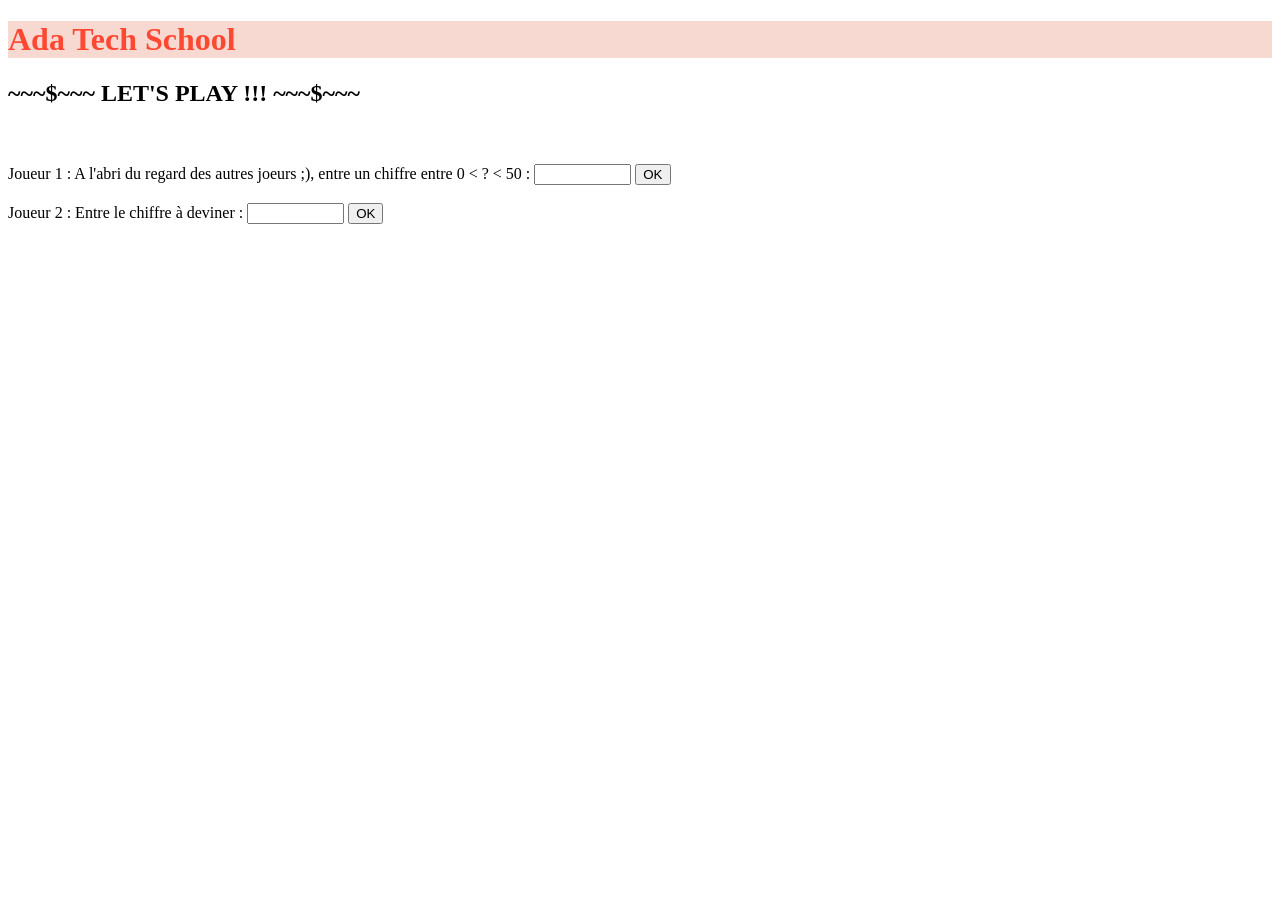
==== JEUX CYRIL/index.html @ cd9d9d46 "AJOUT JEUX DEVINETTE CHIFFRE VERSION ETAPE 5" ====
<!--~~~$~~~        CODE PRINCIPAL DU JEU DE CHIFFRE EN HTML      ~~~$~~~-->
<!doctype html>
<html lang="en">
    <head>
        <!--~~~$~~~        LUI DIRE D'UTILISER LE JEU DE CARACTERES UTF 8 POUR LE FRANCAIS      ~~~$~~~-->
        <meta http-equiv="Content-Type" content="text/html; charset=UTF-8" />
        <title>JEU DE CHIFFRE</title>
        
        <!--~~~$~~~        LUI DIRE D'UTILISER LA PAGE DE STYLE.CSS POUR LE LOGO ADA TECH SCHOOL      ~~~$~~~-->
        <meta name="viewport" content="width=device-width, initial-scale=1">
        <link rel="stylesheet" href="css/style.css">
        
        <!--~~~$~~~        CODE PRINCIPAL DU JEU DE CHIFFRE EN JS      ~~~$~~~-->
        <script src="js/script.js" ></script>

        <!--~~~$~~~        CODE BONUS : SI JOUEUR 2 GAGNE IL A DROIT A UN BONUS !!! ;)      ~~~$~~~-->
        <script src="js/script2.js"></script> 

    </head>

    <!--~~~$~~~        PARTIE BODY PRINCIPALE DU HTML      ~~~$~~~-->
    <body>
    <!--~~~$~~~        TESTS DE TITRES NIVEAUX H1 A H4      ~~~$~~~-->
        <h1>Ada Tech School</h1>
        <h2>~~~$~~~      LET'S PLAY !!!      ~~~$~~~</h2>
        <h3 id="message"></h3> <!--~~~$~~~        AFFICHE UN MESSAGE POUR LES JOEURS      ~~~$~~~-->
        

        <h4 id="bonus"> </h4> <!--~~~$~~~        AFFICHE UN MESSAGE BOUTON BONUS POUR JOUEUR 2 S'IL GAGNE      ~~~$~~~-->
        <!--~~~$~~~        2 solutions : 1)soit mettre le bouton dans le html; 2) soit dans le JS et appeler le DOM : ce que je fais      ~~~$~~~-->
        <!--1) Solution 1 :  <button id="ok" style="visibility: hidden;" onclick="gamePlay()">GO!</button> -->
       
        <!--~~~$~~~        AFFICHE UN MESSAGE JOUEUR 1      ~~~$~~~-->
        <br><br>Joueur 1 : A l'abri du regard des autres joeurs ;), entre un chiffre entre 0 < ? < 50 : 

        <!--~~~$~~~        AFFICHE UN CHAMP INPUT AVEC UN IDENTIFIANT "joueur1" pour pouvoir récupérer ce qu'il tapera      ~~~$~~~-->
        <input type="text"  id="joueur1" name="input" value="" required minlength="4" maxlength="8" size="10">

        <!--~~~$~~~        AFFICHE UN BOUTON OK AVEC UN APPEL A LA FONCTION "gamePlay2()" pour pouvoir récupérer ce qu'il tapera      ~~~$~~~-->
        <input type="button" value="OK" onClick="gamePlay2()" name="BOUTON" required minlength="4" maxlength="8" size="10">
        
        <!--~~~$~~~        AFFICHE UN MESSAGE JOUEUR 2      ~~~$~~~-->
        <label for="joueur2"><br><br>Joueur 2 : Entre le chiffre à deviner : </label>
        <input type="text" id="joueur2" name="name" required minlength="4" maxlength="8" size="10">
        <input type="button" value="OK" onClick="didIWin('joueur2')" name="name" required minlength="4" maxlength="8" size="10">
        
        <!--~~~$~~~        AFFICHE LE SCORE A LA FIN      ~~~$~~~-->
        <p id="score"></p>
         
        
    </body>
</html>
---- JEUX CYRIL/css/style.css ----
h1 {
    color: rgb(273, 72, 50);
    background-color: rgb(248, 217, 209);
}
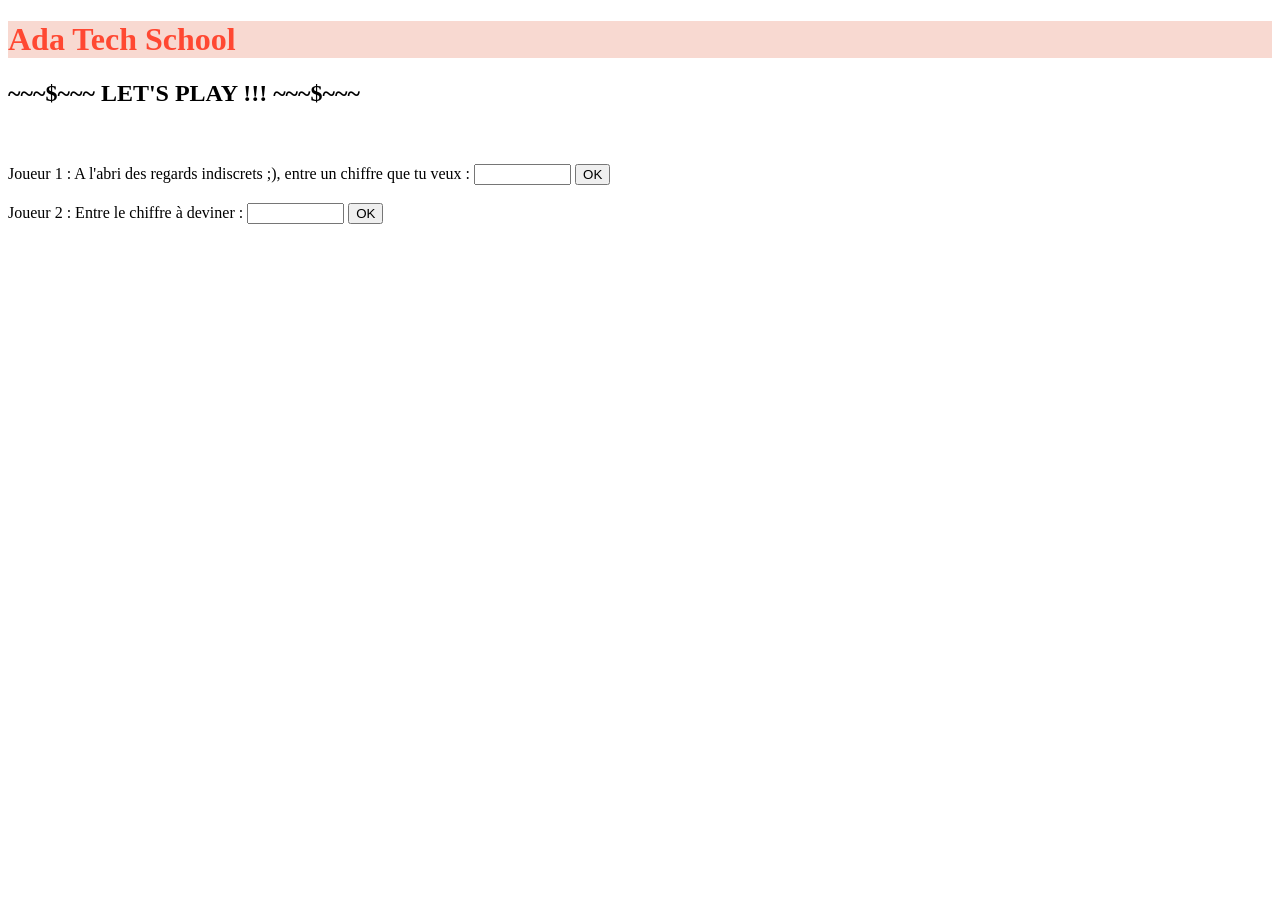
==== commit e0426357: "AJOUT ETAPE 6 OK AVEC BONUS SURPRISE" ====
--- a/JEUX CYRIL/index.html
+++ b/JEUX CYRIL/index.html
@@ -7,7 +7,7 @@
         <title>JEU DE CHIFFRE</title>
         
         <!--~~~$~~~        LUI DIRE D'UTILISER LA PAGE DE STYLE.CSS POUR LE LOGO ADA TECH SCHOOL      ~~~$~~~-->
-        <meta name="viewport" content="width=device-width, initial-scale=1">
+        <meta name="viewport" content="width=device-width, initial-scale=1">   <!--~~~$~~~ viewport=affiche page     ~~~$~~~-->
         <link rel="stylesheet" href="css/style.css">
         
         <!--~~~$~~~        CODE PRINCIPAL DU JEU DE CHIFFRE EN JS      ~~~$~~~-->
@@ -31,13 +31,13 @@
         <!--1) Solution 1 :  <button id="ok" style="visibility: hidden;" onclick="gamePlay()">GO!</button> -->
        
         <!--~~~$~~~        AFFICHE UN MESSAGE JOUEUR 1      ~~~$~~~-->
-        <br><br>Joueur 1 : A l'abri du regard des autres joeurs ;), entre un chiffre entre 0 < ? < 50 : 
+        <br><br>Joueur 1 : A l'abri des regards indiscrets ;), entre un chiffre que tu veux : 
 
         <!--~~~$~~~        AFFICHE UN CHAMP INPUT AVEC UN IDENTIFIANT "joueur1" pour pouvoir récupérer ce qu'il tapera      ~~~$~~~-->
         <input type="text"  id="joueur1" name="input" value="" required minlength="4" maxlength="8" size="10">
 
         <!--~~~$~~~        AFFICHE UN BOUTON OK AVEC UN APPEL A LA FONCTION "gamePlay2()" pour pouvoir récupérer ce qu'il tapera      ~~~$~~~-->
-        <input type="button" value="OK" onClick="gamePlay2()" name="BOUTON" required minlength="4" maxlength="8" size="10">
+        <input type="button" value="OK" onClick="gamePlay3()" name="BOUTON" required minlength="4" maxlength="8" size="10">
         
         <!--~~~$~~~        AFFICHE UN MESSAGE JOUEUR 2      ~~~$~~~-->
         <label for="joueur2"><br><br>Joueur 2 : Entre le chiffre à deviner : </label>
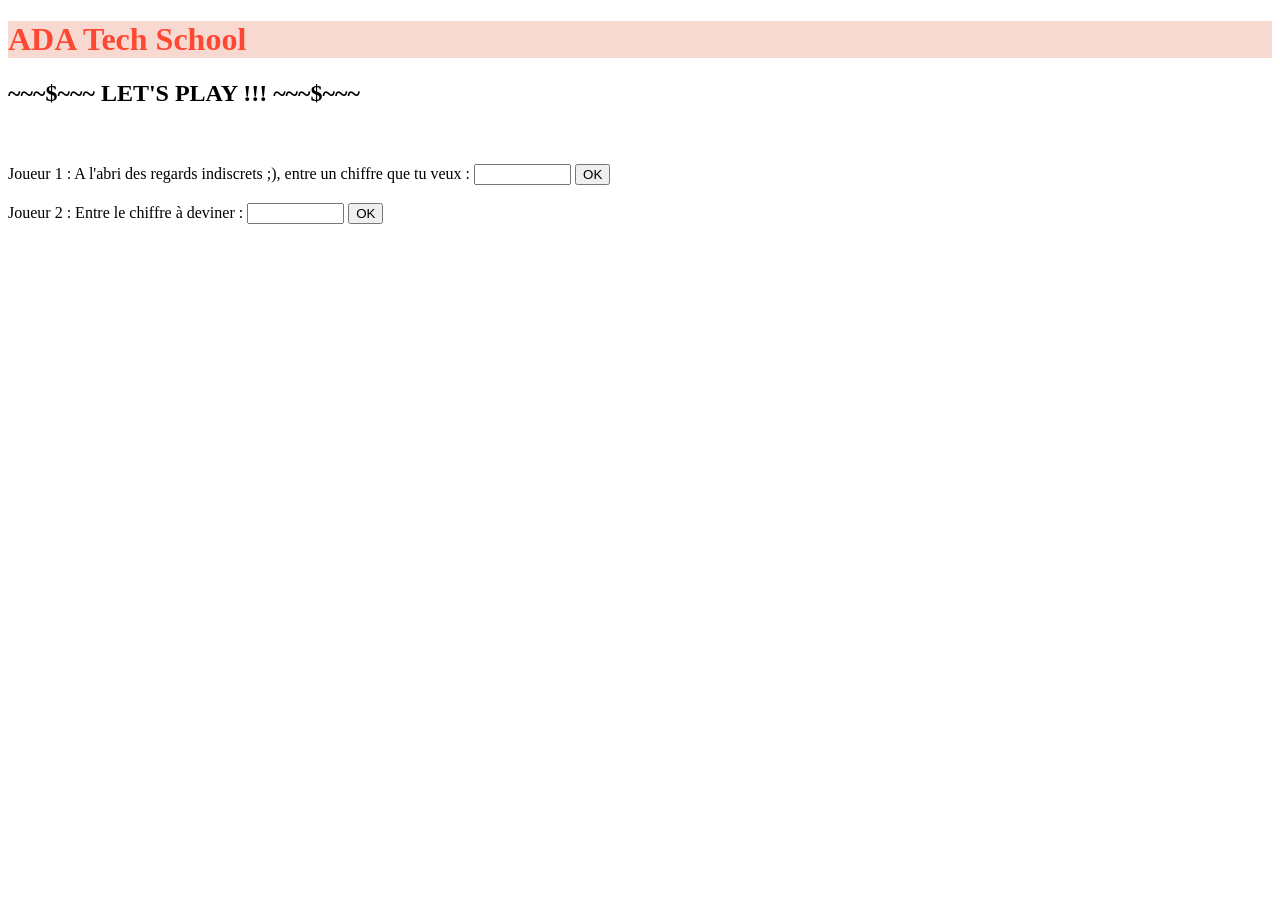
==== commit c332d12a: "test" ====
--- a/JEUX CYRIL/index.html
+++ b/JEUX CYRIL/index.html
@@ -21,13 +21,13 @@
     <!--~~~$~~~        PARTIE BODY PRINCIPALE DU HTML      ~~~$~~~-->
     <body>
     <!--~~~$~~~        TESTS DE TITRES NIVEAUX H1 A H4      ~~~$~~~-->
-        <h1>Ada Tech School</h1>
+        <h1>ADA Tech School</h1>
         <h2>~~~$~~~      LET'S PLAY !!!      ~~~$~~~</h2>
         <h3 id="message"></h3> <!--~~~$~~~        AFFICHE UN MESSAGE POUR LES JOEURS      ~~~$~~~-->
         
 
         <h4 id="bonus"> </h4> <!--~~~$~~~        AFFICHE UN MESSAGE BOUTON BONUS POUR JOUEUR 2 S'IL GAGNE      ~~~$~~~-->
-        <!--~~~$~~~        2 solutions : 1)soit mettre le bouton dans le html; 2) soit dans le JS et appeler le DOM : ce que je fais      ~~~$~~~-->
+        <!--~~~$~~~        2 solutions : 1)soit mettre le bouton dans le html; 2) soit dans le JS et appeler le DOM : ce que je fais ICI VOIR JS fonction didIWin document.getElementById("bonus").innerHTML     ~~~$~~~-->
         <!--1) Solution 1 :  <button id="ok" style="visibility: hidden;" onclick="gamePlay()">GO!</button> -->
        
         <!--~~~$~~~        AFFICHE UN MESSAGE JOUEUR 1      ~~~$~~~-->
